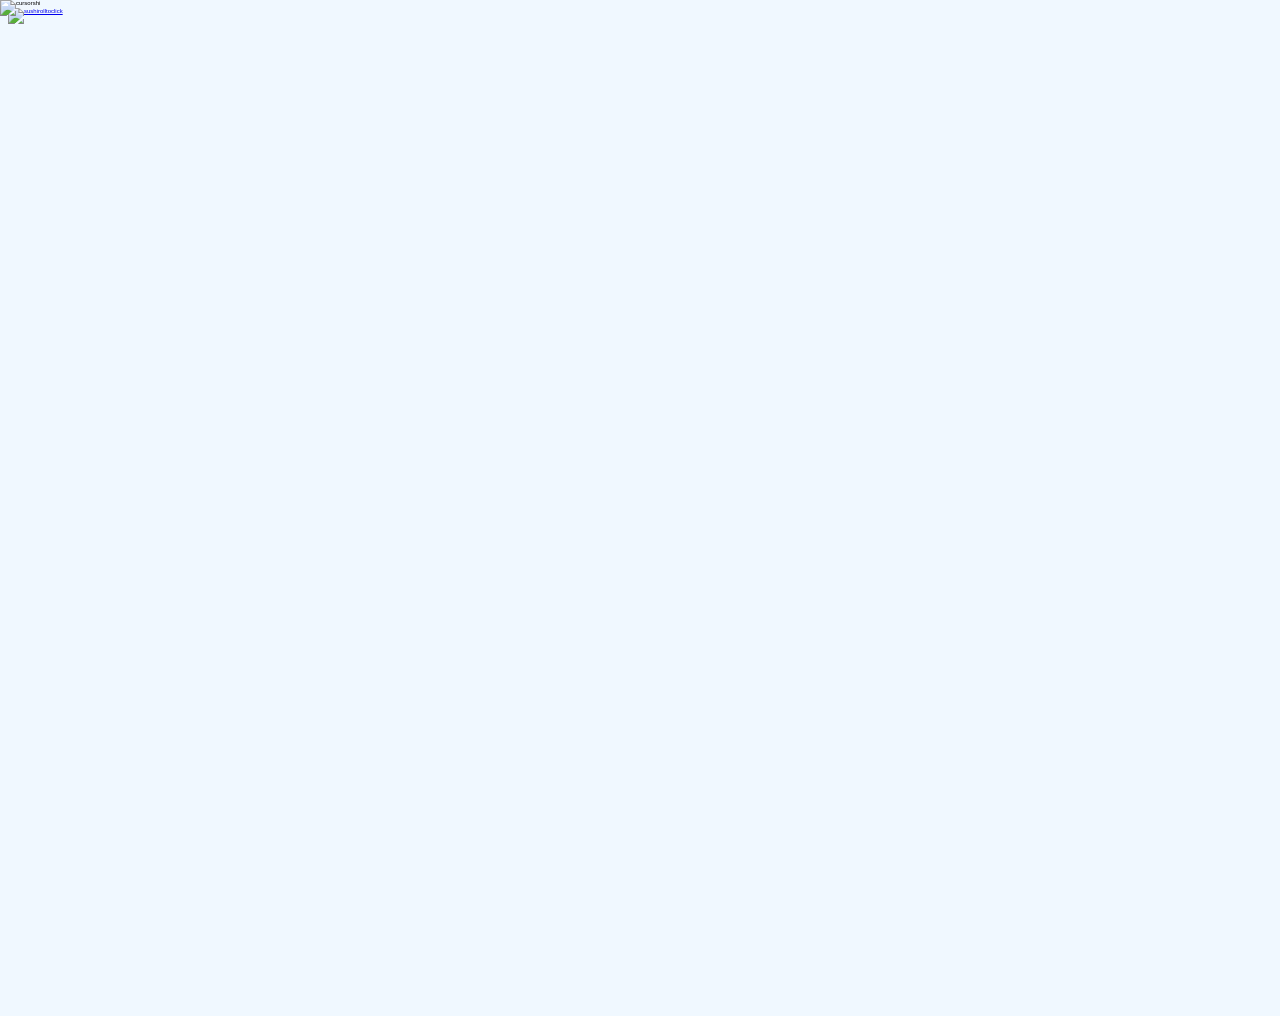
==== index.html @ 2c22eb7d "1" ====
<!DOCTYPE html>
<html lang="en">
<head>
    <meta charset="UTF-8">
    <meta name="viewport" content="width=device-width, initial-scale=1.0">
    <link rel="icon" href="https://w7.pngwing.com/pngs/893/641/png-transparent-sushi-sushi-makizushi-japanese-cuisine-sashimi-onigiri-sushi-food-recipe-cooking.png">
    <title>Document</title>
</head>
<body>
    <link rel="stylesheet" href="index.css">

      <a href="bento.html"><div class="buttontobentooushi"><img src="https://w7.pngwing.com/pngs/588/319/png-transparent-sushi-doughnut-japanese-cuisine-sushi-food-recipe-green-tea.png" alt="sushirolltoclick"></div></a>

         <div class="cursorshi"><img src="https://w7.pngwing.com/pngs/317/284/png-transparent-chopsticks-wood-history-of-sushi-delivery-angle-5g-line.png" alt="cursorshi"></div>
















    <script src="index.js"></script>
    
</body>
</html>
---- index.css ----
body{
    background-color: aliceblue;
    width: 1300px;
    height: 1000px;
    display: block;
    position: relative;
    font-size: 20%;
    font-family: Arial, Helvetica, sans-serif;

}


.cursorshi{
    display: flex;
    position: fixed;
    width: 90px;
    height: 90px;
    background-color: transparent;
    top: 0;
    left: 0;
    pointer-events: none;
    z-index: 999;
}
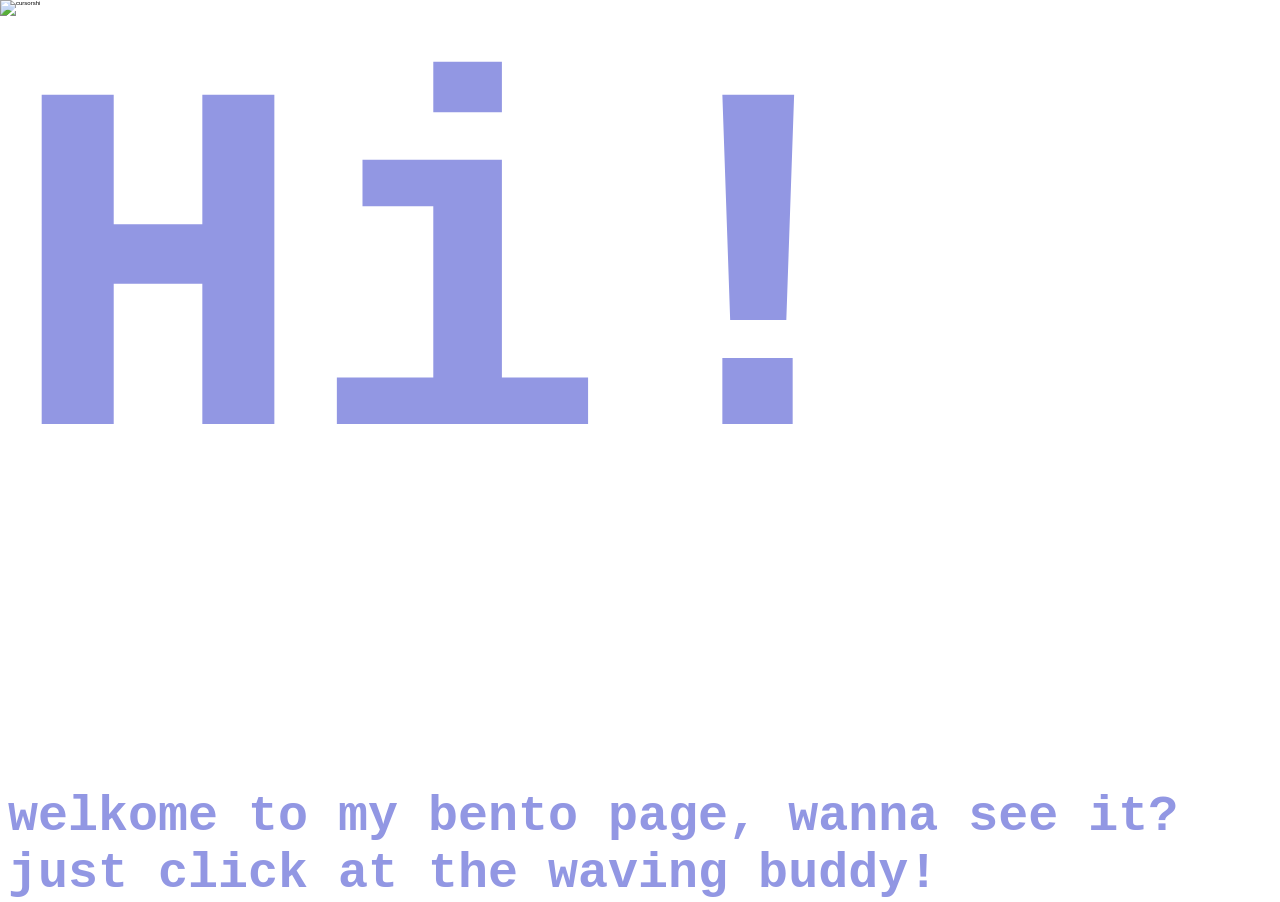
==== commit 5f58aba5: "3" ====
--- a/index.html
+++ b/index.html
@@ -4,16 +4,23 @@
     <meta charset="UTF-8">
     <meta name="viewport" content="width=device-width, initial-scale=1.0">
     <link rel="icon" href="https://w7.pngwing.com/pngs/893/641/png-transparent-sushi-sushi-makizushi-japanese-cuisine-sashimi-onigiri-sushi-food-recipe-cooking.png">
-    <title>Document</title>
+    <title>Start</title>
 </head>
 <body>
     <link rel="stylesheet" href="index.css">
 
-      <a href="bento.html"><div class="buttontobentooushi"><img src="https://w7.pngwing.com/pngs/588/319/png-transparent-sushi-doughnut-japanese-cuisine-sushi-food-recipe-green-tea.png" alt="sushirolltoclick"></div></a>
+      <a href="bento.html"><div class="buttontobentooushi"><img src="https://images-wixmp-ed30a86b8c4ca887773594c2.wixmp.com/f/4bf84630-e4eb-423a-bf98-2e7cd547a8e9/dmhgqz4-5617002b-2ca7-4f60-bca5-fde4b17e1b67.gif?token=eyJ0eXAiOiJKV1QiLCJhbGciOiJIUzI1NiJ9.[base64].lq3Hb9Lg-OZPLd7xMY3y9qUIShF3NuZ2tkGXLw6qUMc" alt="sushirolltoclick"></div></a>
 
-         <div class="cursorshi"><img src="https://w7.pngwing.com/pngs/317/284/png-transparent-chopsticks-wood-history-of-sushi-delivery-angle-5g-line.png" alt="cursorshi"></div>
+         <div ><img src="https://images-wixmp-ed30a86b8c4ca887773594c2.wixmp.com/f/4bf84630-e4eb-423a-bf98-2e7cd547a8e9/dmuqjy3-349ef80d-7435-4cc6-8df5-47ff04e015be.png?token=eyJ0eXAiOiJKV1QiLCJhbGciOiJIUzI1NiJ9.[base64].ZOTsgDvPOtMSJ7XH6eYHiGgCHPBfRdc9Bo3nN5CaP24" alt="cursorshi" class="cursorshi"></div>
 
 
+    <h2>
+        Hi!
+    </h2>
+
+    <h3>
+        welkome to my bento page, wanna see it? just click at the waving buddy!
+    </h3>
 
 
 
--- a/index.css
+++ b/index.css
@@ -1,11 +1,12 @@
 body{
-    background-color: aliceblue;
+    background-color: #ffff;
     width: 1300px;
-    height: 1000px;
+    height: 800px;
     display: block;
     position: relative;
     font-size: 20%;
     font-family: Arial, Helvetica, sans-serif;
+    cursor: none;
 
 }
 
@@ -13,8 +14,8 @@
 .cursorshi{
     display: flex;
     position: fixed;
-    width: 90px;
-    height: 90px;
+    width: 200px;
+    height: 200px;
     background-color: transparent;
     top: 0;
     left: 0;
@@ -22,3 +23,46 @@
     z-index: 999;
 }
 
+
+
+
+
+.buttontobentooushi{
+    position: absolute;
+    width: 35%;
+    height: 35%;
+    margin-left: 99%;
+    bottom: 17%;
+}
+   .buttontobentooushi:hover{
+    transform: scale(1.16, 1.16);
+    filter: brightness(118%);
+   }
+
+           h2{
+           position: absolute;
+           font-size: 500px;
+           margin-top: 0%;
+           left: 0%;
+           font-family: 'Courier New', Courier, monospace;
+           color: #9297e3;
+           border-color: aliceblue;
+           border-radius: 10%;
+           }
+
+             h2:hover{
+                transform: scale(1, 1.4);
+                filter: brightness(116%);
+             }
+
+           h3{
+           position: absolute;
+           font-size: 50px;
+           margin-top: 60%;
+           left: 0%;
+           font-family: 'Courier New', Courier, monospace;
+           color: #9297e3;
+           border-color: aliceblue;
+           border-radius: 10%;
+           }
+
